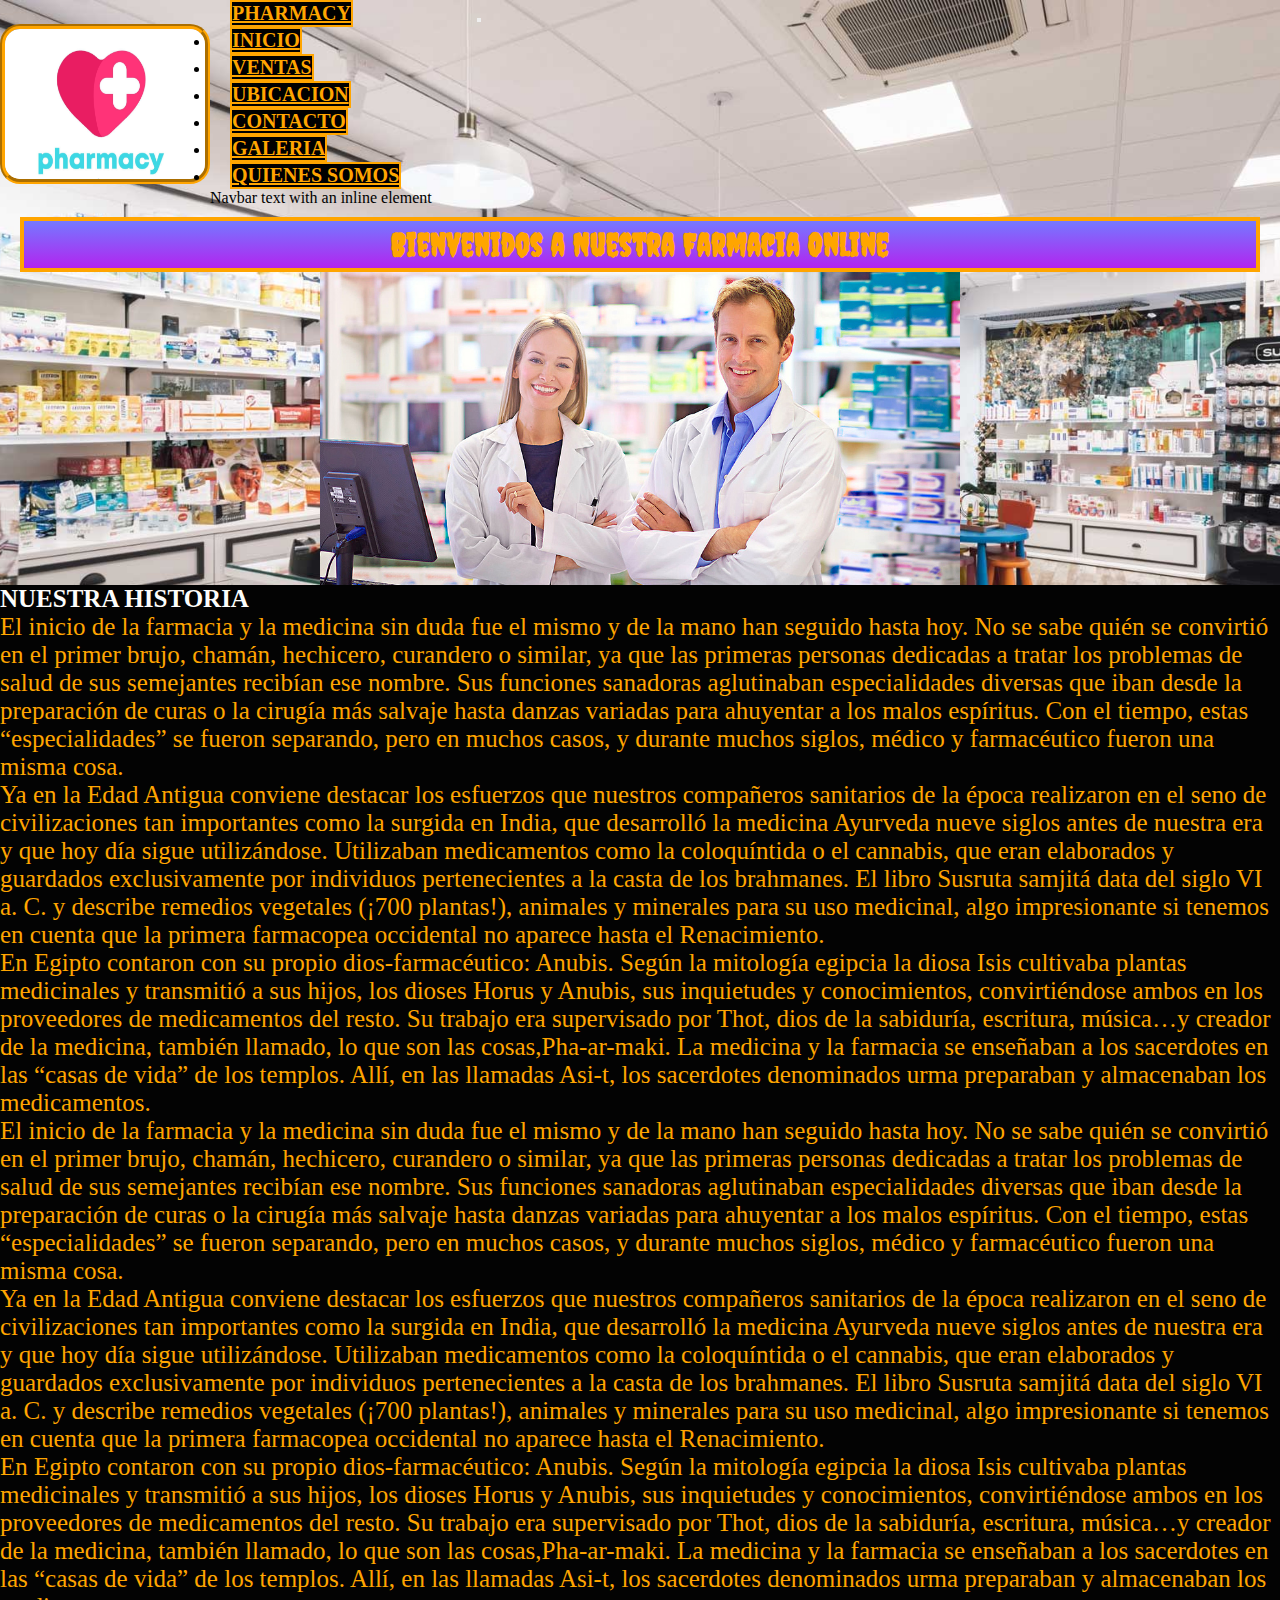
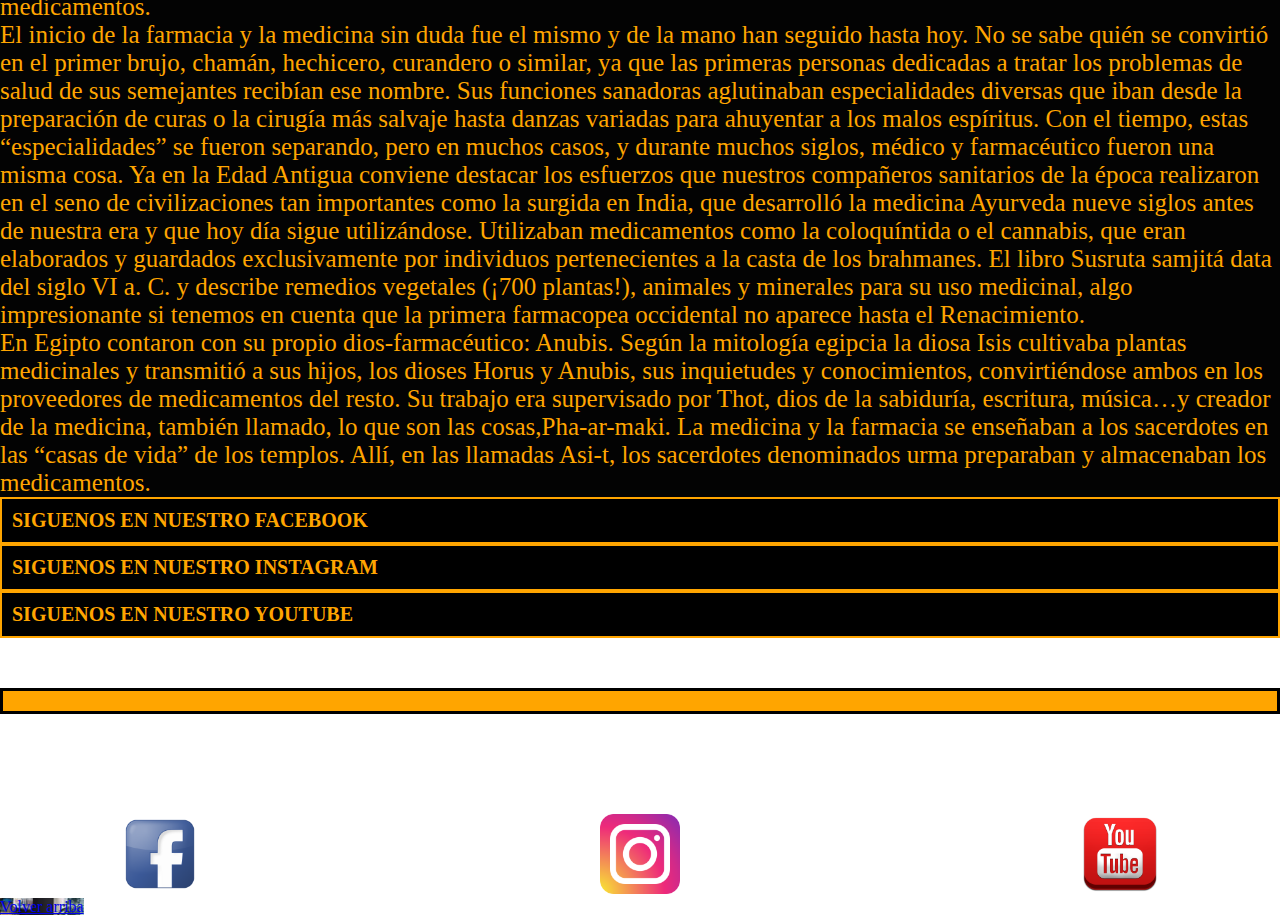
==== index.html @ f9989104 "rpimer commit" ====
<!DOCTYPE html>
<html lang="en">

<head>
    <meta charset="UTF-8">
    <meta http-equiv="X-UA-Compatible" content="IE=edge">
    <meta name="viewport" content="width=, initial-scale=1.0">
    <link rel="Stylesheet" href="./css/style.css">
    <link rel="preconnect" href="https://fonts.googleapis.com">
    <link rel="preconnect" href="https://fonts.gstatic.com" crossorigin>
    <link href="https://fonts.googleapis.com/css2?family=Creepster&family=Roboto:wght@700;900&display=swap"
        rel="stylesheet">
    <link href="https://cdn.jsdelivr.net/npm/bootstrap@5.3.0-alpha3/dist/css/bootstrap.min.css" rel="stylesheet"
        integrity="sha384-KK94CHFLLe+nY2dmCWGMq91rCGa5gtU4mk92HdvYe+M/SXH301p5ILy+dN9+nJOZ" crossorigin="anonymous">
</head>
<title>FARMACIA INICIO</title>
</head>

<body>

    <header>
        <!-- LINK DE logo y NAV -->


        <img src="./img/LOGO.png" class="logo" alt="#">



        <nav class="navbar navbar-expand-lg bg-body-tertiary">
            <div class="container-fluid">
                <a href="./index.html" class="nav-link" id="Inicio">PHARMACY</a>
                <button class="navbar-toggler" type="button" data-bs-toggle="collapse" data-bs-target="#navbarText"
                    aria-controls="navbarText" aria-expanded="false" aria-label="Toggle navigation">
                    <span class="navbar-toggler-icon"></span>
                </button>
                <div class="collapse navbar-collapse" id="navbarText">
                    <ul class="navbar-nav me-auto mb-2 mb-lg-0">
                        <li class="nav-item">
                            <a href="./index.html" class="nav-link" id="Inicio">INICIO</a>
                        </li>
                        <li class="nav-item">
                            <a href="./pages/ventas.html" class="nav-link">VENTAS</a>
                        </li>
                        <li class="nav-item">
                            <a href="./pages/ubicacion.html" class="nav-link">UBICACION</a>
                        </li>
                        <li class="nav-item">
                            <a href="./pages/contacto.html" class="nav-link">CONTACTO</a>
                        </li>
                        <li class="nav-item">
                            <a href="./pages/galeria.html" class="nav-link">GALERIA</a>
                        </li>
                        <li class="nav-item">
                            <a href="./pages/quienes-somos.html" class="nav-link">QUIENES SOMOS</a>
                        </li>
                    </ul>
                    <span class="navbar-text">
                        Navbar text with an inline element
                    </span>


                </div>
            </div>
        </nav>

    </header>

    <main>
        <ul>
            <h1>Bienvenidos a Nuestra Farmacia Online</h1>
        </ul>

        <!-- LINK DE banner secion 3 imagenes y titulo -->

        <img src="./img/imagencentral.jpg" class="logo2" alt="#">




    </main>
    <!-- <section> -->
    <!-- ><article>
        </article>
        <img src="http://placekitten.com/g/250/200" class="logo3" alt="#">
        <h3>UN H3</h3> -->



    <!-- </section> -->


    <h3>NUESTRA HISTORIA</h3>

    <footer>
        <!-- LINK DE REDES SOCIALES -->
        <div class="parrafos">
            <p>El inicio de la farmacia y la medicina sin duda fue el mismo y de la mano han seguido hasta hoy. No
                se
                sabe
                quién se convirtió en el primer brujo, chamán, hechicero, curandero o similar, ya que las primeras
                personas
                dedicadas a tratar los problemas de salud de sus semejantes recibían ese nombre. Sus funciones
                sanadoras
                aglutinaban especialidades diversas que iban desde la preparación de curas o la cirugía más salvaje
                hasta
                danzas variadas para ahuyentar a los malos espíritus. Con el tiempo, estas “especialidades” se
                fueron
                separando, pero en muchos casos, y durante muchos siglos, médico y farmacéutico fueron una misma
                cosa.
            </p>

            <p>Ya en la Edad Antigua conviene destacar los esfuerzos que nuestros compañeros sanitarios de la época
                realizaron en el seno de civilizaciones tan importantes como la surgida en India, que desarrolló la
                medicina
                Ayurveda nueve siglos antes de nuestra era y que hoy día sigue utilizándose. Utilizaban medicamentos
                como la
                coloquíntida o el cannabis, que eran elaborados y guardados exclusivamente por individuos
                pertenecientes
                a
                la casta de los brahmanes. El libro Susruta samjitá data del siglo VI a. C. y describe remedios
                vegetales
                (¡700 plantas!), animales y minerales para su uso medicinal, algo impresionante si tenemos en cuenta
                que
                la
                primera farmacopea occidental no aparece hasta el Renacimiento.</p>

            <p> En Egipto contaron con su propio dios-farmacéutico: Anubis. Según la mitología egipcia la diosa Isis
                cultivaba plantas medicinales y transmitió a sus hijos, los dioses Horus y Anubis, sus inquietudes y
                conocimientos, convirtiéndose ambos en los proveedores de medicamentos del resto. Su trabajo era
                supervisado
                por Thot, dios de la sabiduría, escritura, música…y creador de la medicina, también llamado, lo que
                son
                las
                cosas,Pha-ar-maki. La medicina y la farmacia se enseñaban a los sacerdotes en las “casas de vida” de
                los
                templos. Allí, en las llamadas Asi-t, los sacerdotes denominados urma preparaban y almacenaban los
                medicamentos.
            </p>
            <p>El inicio de la farmacia y la medicina sin duda fue el mismo y de la mano han seguido hasta hoy. No
                se
                sabe
                quién se convirtió en el primer brujo, chamán, hechicero, curandero o similar, ya que las primeras
                personas
                dedicadas a tratar los problemas de salud de sus semejantes recibían ese nombre. Sus funciones
                sanadoras
                aglutinaban especialidades diversas que iban desde la preparación de curas o la cirugía más salvaje
                hasta
                danzas variadas para ahuyentar a los malos espíritus. Con el tiempo, estas “especialidades” se
                fueron
                separando, pero en muchos casos, y durante muchos siglos, médico y farmacéutico fueron una misma
                cosa.
            </p>

            <p>Ya en la Edad Antigua conviene destacar los esfuerzos que nuestros compañeros sanitarios de la época
                realizaron en el seno de civilizaciones tan importantes como la surgida en India, que desarrolló la
                medicina
                Ayurveda nueve siglos antes de nuestra era y que hoy día sigue utilizándose. Utilizaban medicamentos
                como la
                coloquíntida o el cannabis, que eran elaborados y guardados exclusivamente por individuos
                pertenecientes
                a
                la casta de los brahmanes. El libro Susruta samjitá data del siglo VI a. C. y describe remedios
                vegetales
                (¡700 plantas!), animales y minerales para su uso medicinal, algo impresionante si tenemos en cuenta
                que
                la
                primera farmacopea occidental no aparece hasta el Renacimiento.</p>

            <p>En Egipto contaron con su propio dios-farmacéutico: Anubis. Según la mitología egipcia la diosa Isis
                cultivaba plantas medicinales y transmitió a sus hijos, los dioses Horus y Anubis, sus inquietudes y
                conocimientos, convirtiéndose ambos en los proveedores de medicamentos del resto. Su trabajo era
                supervisado
                por Thot, dios de la sabiduría, escritura, música…y creador de la medicina, también llamado, lo que
                son
                las
                cosas,Pha-ar-maki. La medicina y la farmacia se enseñaban a los sacerdotes en las “casas de vida” de
                los
                templos. Allí, en las llamadas Asi-t, los sacerdotes denominados urma preparaban y almacenaban los
                medicamentos.</p>

            <p>El inicio de la farmacia y la medicina sin duda fue el mismo y de la mano han seguido hasta hoy. No
                se
                sabe
                quién se convirtió en el primer brujo, chamán, hechicero, curandero o similar, ya que las primeras
                personas
                dedicadas a tratar los problemas de salud de sus semejantes recibían ese nombre. Sus funciones
                sanadoras
                aglutinaban especialidades diversas que iban desde la preparación de curas o la cirugía más salvaje
                hasta
                danzas variadas para ahuyentar a los malos espíritus. Con el tiempo, estas “especialidades” se
                fueron
                separando, pero en muchos casos, y durante muchos siglos, médico y farmacéutico fueron una misma
                cosa.

                Ya en la Edad Antigua conviene destacar los esfuerzos que nuestros compañeros sanitarios de la época
                realizaron en el seno de civilizaciones tan importantes como la surgida en India, que desarrolló la
                medicina
                Ayurveda nueve siglos antes de nuestra era y que hoy día sigue utilizándose. Utilizaban medicamentos
                como la
                coloquíntida o el cannabis, que eran elaborados y guardados exclusivamente por individuos
                pertenecientes
                a
                la casta de los brahmanes. El libro Susruta samjitá data del siglo VI a. C. y describe remedios
                vegetales
                (¡700 plantas!), animales y minerales para su uso medicinal, algo impresionante si tenemos en cuenta
                que
                la
                primera farmacopea occidental no aparece hasta el Renacimiento.</p>

            <p> En Egipto contaron con su propio dios-farmacéutico: Anubis. Según la mitología egipcia la diosa Isis
                cultivaba plantas medicinales y transmitió a sus hijos, los dioses Horus y Anubis, sus inquietudes y
                conocimientos, convirtiéndose ambos en los proveedores de medicamentos del resto. Su trabajo era
                supervisado
                por Thot, dios de la sabiduría, escritura, música…y creador de la medicina, también llamado, lo que
                son
                las
                cosas,Pha-ar-maki. La medicina y la farmacia se enseñaban a los sacerdotes en las “casas de vida” de
                los
                templos. Allí, en las llamadas Asi-t, los sacerdotes denominados urma preparaban y almacenaban los
                medicamentos.</p>
        </div>
        <h4>SIGUENOS EN NUESTRO FACEBOOK</h4>
        <h4>SIGUENOS EN NUESTRO INSTAGRAM</h4>
        <h4>SIGUENOS EN NUESTRO YOUTUBE</h4>
        <hr>


        <ul class="flex-redes">
            <a href="https://www.facebook.com/"> <img src="./img/social_facebook_box_blue_256_30649.png"
                    class="logoface" alt="#"></a>
            <a href="https://www.instagram.com/"><img
                    src="./img/iconfinder-social-media-applications-3instagram-4102579_113804.png" class="logoinsta"
                    alt="#"></a>
            <a href="https://www.youtube.com/"><img src="./img/social_youtube_2756.png" class="logoyou" alt="#"></a>




        </ul>


    </footer>

    <a href="index.html#Inicio">Volver arriba</a>



    <script src="https://cdn.jsdelivr.net/npm/bootstrap@5.3.0-alpha3/dist/js/bootstrap.bundle.min.js"
        integrity="sha384-ENjdO4Dr2bkBIFxQpeoTz1HIcje39Wm4jDKdf19U8gI4ddQ3GYNS7NTKfAdVQSZe"
        crossorigin="anonymous"></script>

</body>

</html>
---- css/style.css ----
.resolucion {
    width: 99%;
    text-align: center;
}


/**Movil**/

@media (max-width: 767px) {
    .desktop {
        display: none;
    }
    .tablet {
        display: none;
    }
}


/**Tablet**/

@media (min-width: 768px) and (max-width: 990px) {
    .desktop {
        display: none;
    }
    .movil {
        display: none;
    }
}


/**Escritorio**/

@media (min-width: 991px) {
    .tablet {
        display: none;
    }
    .movil {
        display: none;
    }
}
@import url('https://fonts.googleapis.com/css2?family=Roboto:wght@700;900&display=swap');

* {
    padding: 0%;
    margin: 0%
}




body {

    background-image: url("../img/farmaciafondo.jpg");
    background-position: center center;
    background-repeat: no-repeat;
    background-size: cover;
    background-attachment: fixed;
    min-height: 20vh;
    display:inline;



}

.logo2 {
    display: flex;
    flex-wrap: wrap;
    align-content: space-around;
    justify-content: flex-start;
    align-items: center;
    flex-direction: column-reverse;
    margin: auto;
    width: 50%;



}



.logo {
    width: 200px;
    height: 150px;
    margin-right: -400px;
    display: grid;
    align-items: center;
    border: 5px groove orange;
    border-radius: 20px;
    margin: 0px;
    padding: 0%;

}




.logoventa {
    width: 500px;
    height: 400px;
    background-position: center;
    background-repeat: no-repeat;
    background-size: cover;
    background-attachment: fixed;
    align-items: center;
    margin-left: 600px;
    border: 10px solid orange;
    margin-top: 50px;
    border-radius: 60px;

}



.nav-link {

    align-items: center;
    margin-left: 20px;
    margin-right: 120px;
    font-weight: 800;
    color: orange;
    font-size: 20px;
    background-color: black;
    border: 2px solid orange;
    display: inline-block;

}

a.nav-link {

    align-items: center;
    margin-left: 20px;
    margin-right: 120px;
    font-weight: 800;
    color: orange;
    font-size: 20px;
    background-color: black;
    border: 2px solid orange;
    display: inline-block;

}

.nav-link:hover {
    background-color: rgb(254, 251, 251);
    transform: scale(1.3);


}




header {
    display: flex;
    align-items: center;
    margin-right: 50px;
}

h1 {

    font-family: 'Creepster', cursive;
    display: flex;
    flex-wrap: nowrap;
    align-content: stretch;
    justify-content: space-around;
    font-size: 200%;
    background-color: black;
    border: 4px solid orange;
    align-items: center;
    margin-left: 20px;
    margin-right: 20px;
    color: orange;
    padding: 5px;
    margin-top: 10px;
    background-image: linear-gradient(to top, #b224ef 0%, #7579ff 100%);





}

P {
    color: orange;
    margin-left: 500px;
    background-color: rgb(3, 3, 3);
    font-size: 25px;
    margin: 0;


}

h3 {
    color: rgb(253, 253, 251);
    margin-left: 500px;
    background-color: rgb(3, 3, 3);
    font-size: 25px;
    margin: 0;


}

.logoinsta {
    width: 80px;
    height: 80px;
    margin-left: 400px;
    margin-right: 400px;
}

.logoyou {
    width: 80px;
    height: 80px;

}


.logoface {
    width: 80px;
    height: 80px;
    margin-top: 100px;

}

h4 {
    font-weight: 800;
    color: orange;
    font-size: 20px;
    background-color: black;
    border: 2px solid orange;
    display: flex;
    padding: 10px;
    align-items: center;
}


/* div { 
    width: 40px;
    height: 40px;
    margin-left: -400px;
    padding: 2%;

 } */

h5 {

    font-weight: 800;
    color: orange;
    font-size: 20px;
    background-color: black;
    border: 2px solid orange;
    display: flex;
    padding: 10px;
    margin-left: 850px;
    align-items: flex-start 600px;



}

/*.pventas {
    display: grid;
    margin-left: 400px;
    font-weight: 800px;
    color: orange;
    font-size: 20px;
    background-color: black;
    border: 2px solid orange;
    flex-wrap: wrap;
    margin-top: 100px;
    grid-template-columns: 1fr 1fr;


}

.ventass { 
    border-radius: 5px;
    width: 300px;
    height: 300px;
    flex-wrap: wrap;
    text-align: center;

}

.ventass img { 
    display: grid;
    border-radius: 5px;
    width: 300px;
    height: 300px;
    flex-wrap: wrap;
    text-align: center;
    grid-template-columns: 100px;*/



/* .ventas { 
    display: grid;
    border-radius: 5px;
    width: 300px;
    height: 300px;
    flex-wrap: wrap;
    text-align: center;
    grid-template-columns: 100px;
}*/
/*.vent1{
 width: 200px;
 margin-right: 500px;
}

.vent2{
    width: 200px;
    margin-right: 500px;
    
}

.vent3{
    width: 200px;
    margin-right: 500px;
    
}

.vent4{
    width: 200px;
    margin-right: 500px;
    
}

*/
label {
    color: orange;
    font-size: 15px;
    font-weight: 600;
    margin-bottom: 15px;
    background-color: black;
    border: 1px solid orange;
    padding: 10px 20px;
}

input,
textarea {
    padding: 25px 25px;
    border-radius: 25px;
    margin-bottom: 20px;
    background-color: aliceblue;
    border: 2px solid orange;
    color: rgb(8, 5, 1);
    outline: none;
}

form {
    margin-top: 100px;
    box-sizing: border-box;
    padding: 50px 20px;
}

form-text {
    margin-top: 100px;
    margin-left: 200px;

    width: 50px;
    padding: 50px 20px;
}


hr {
    padding: 5px;
    color: rgb(10, 7, 0);
    background-color: black;
    background: orange;
    height: 10px;
    border: 3px solid black;
    margin-top: 50px;
}

.imagen00 {


    width: 500px;
    height: 400px;
    padding: 10px;
    background-position: center center;
    background-size: cover;
    border: 5px groove orange;
    border-radius: 20px;
    background-color: aliceblue;


}

.flex-redes {
    display: flex;
    flex-wrap: wrap;
    justify-content: center;
    flex-direction: row;
    align-content: center;
    align-items: flex-end;




}
.logoface:hover {
    background-color: rgb(254, 251, 251);
    transform: scale(1.5);
    border: 5px groove orange;
    border-radius: 20px;
}

.logoyou:hover {
    background-color: rgb(254, 251, 251);
    transform: scale(1.5);
    border: 5px groove orange;
    border-radius: 20px;
}

.logoinsta:hover {
    background-color: rgb(254, 251, 251);
    transform: scale(1.5);
    border: 5px groove orange;
    border-radius: 20px;
}



.video {
    display: flex;
    padding: 25%;
    align-items: center;
    justify-content: center;
    flex-wrap: nowrap;
    flex-direction: column;
    height: 40px;

}




.map {
    display: flex;
    flex-wrap: wrap;
    align-content: space-around;
    justify-content: flex-start;
    align-items: center;
    flex-direction: column-reverse;
}

.nuestrahistoria {
    color: orange;
    margin-left: 500px;
    background-color: rgb(3, 3, 3);
    font-size: 25px;
    margin: 0;
    font-family: sans-serif;
}


.formulario {
    flex-wrap: wrap;
    background-color: black;
    padding: 20px;
}



.contenedor-items {
    display: flex;
    flex-wrap: wrap;
    grid-template-columns: 1fr 1fr;
}

.columnasx2 {
    padding: 2%;
    align-items: center;
    margin-left: 20px;
    margin-right: 10px;
    font-weight: 800;
    color: rgb(14, 10, 3);
    font-size: 20px;
    background-color: rgb(248, 246, 246);
    border: 2px solid orange; 
    margin-top: 1rem;


}

footer {
    min-height: 20vh;

}


div img {
    height: 200px;
}

div h2 {
    background-color: rgb(160, 114, 14);
    text-align: center;

}

.main img {
    display: grid;
}

button:hover{
    background-color: #f00909;
    color: white;
}


.navbar-toggler:focus{
    box-shadow: none;
}
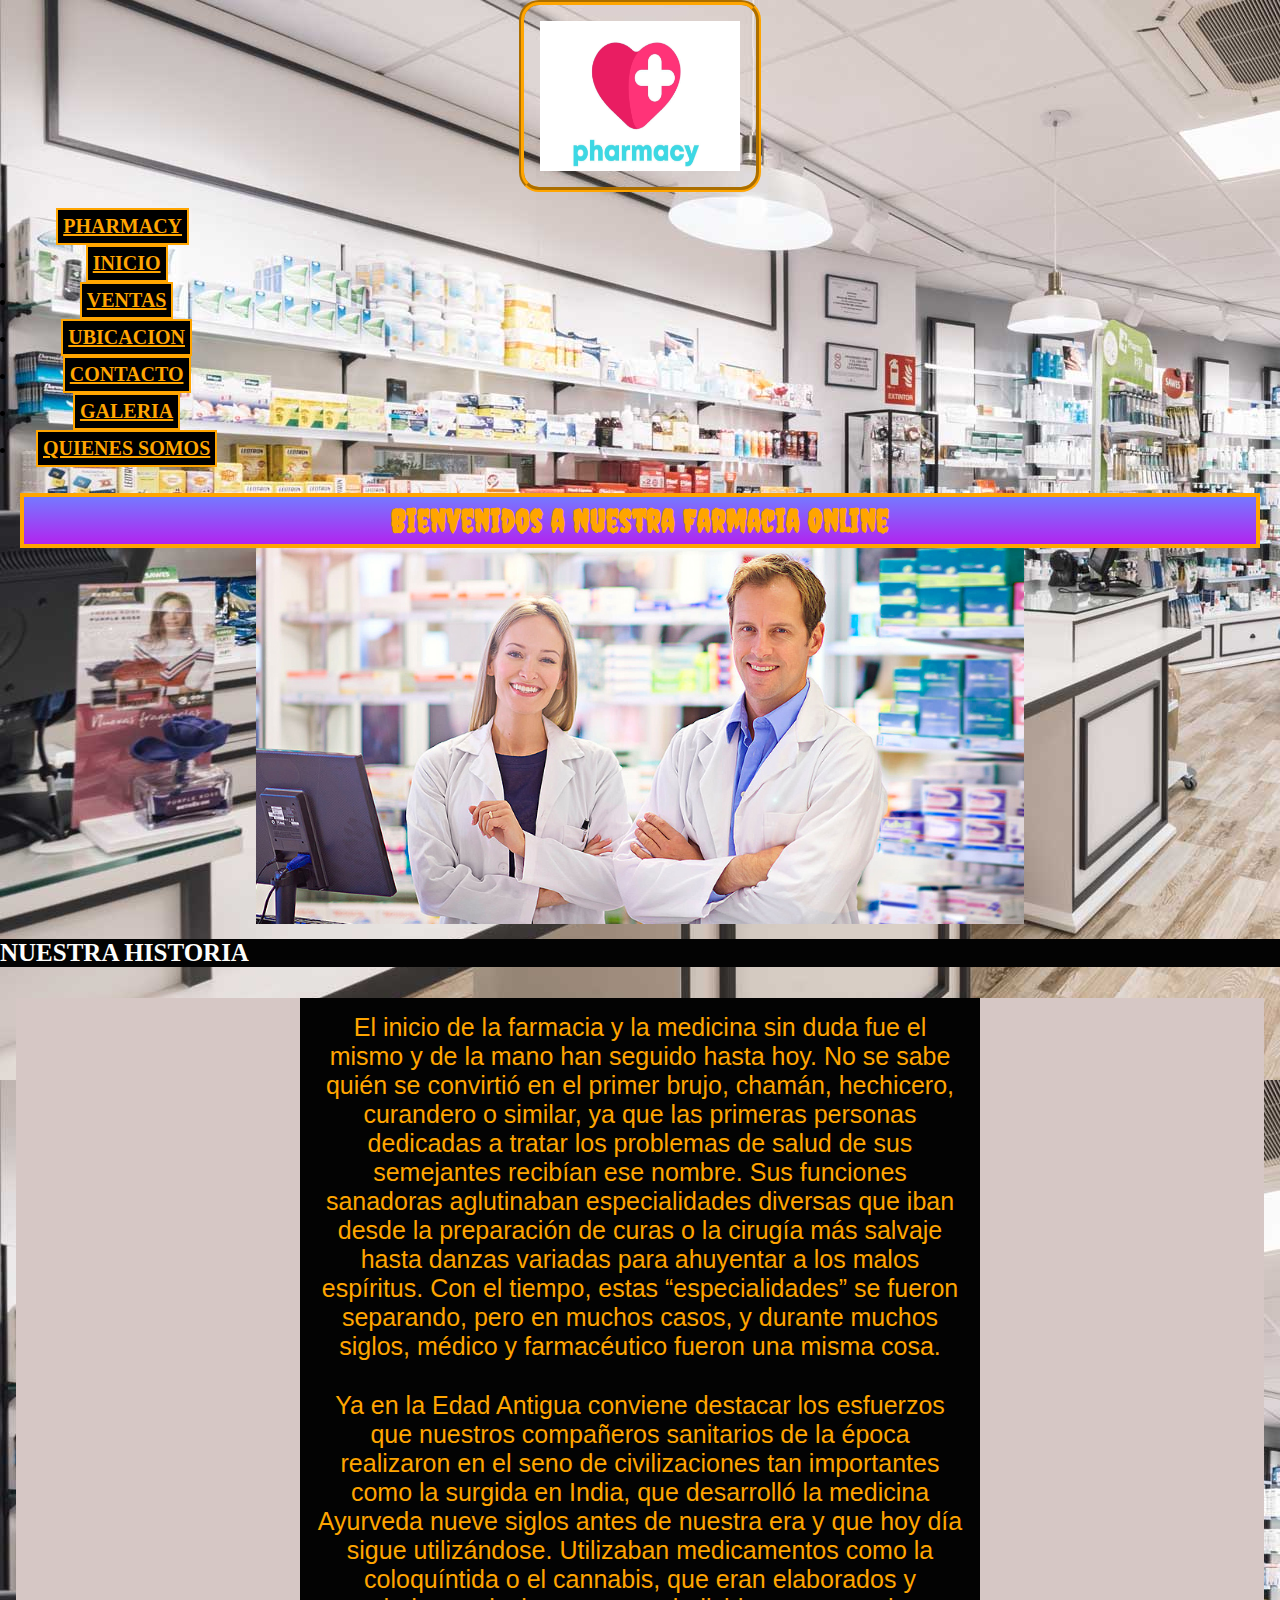
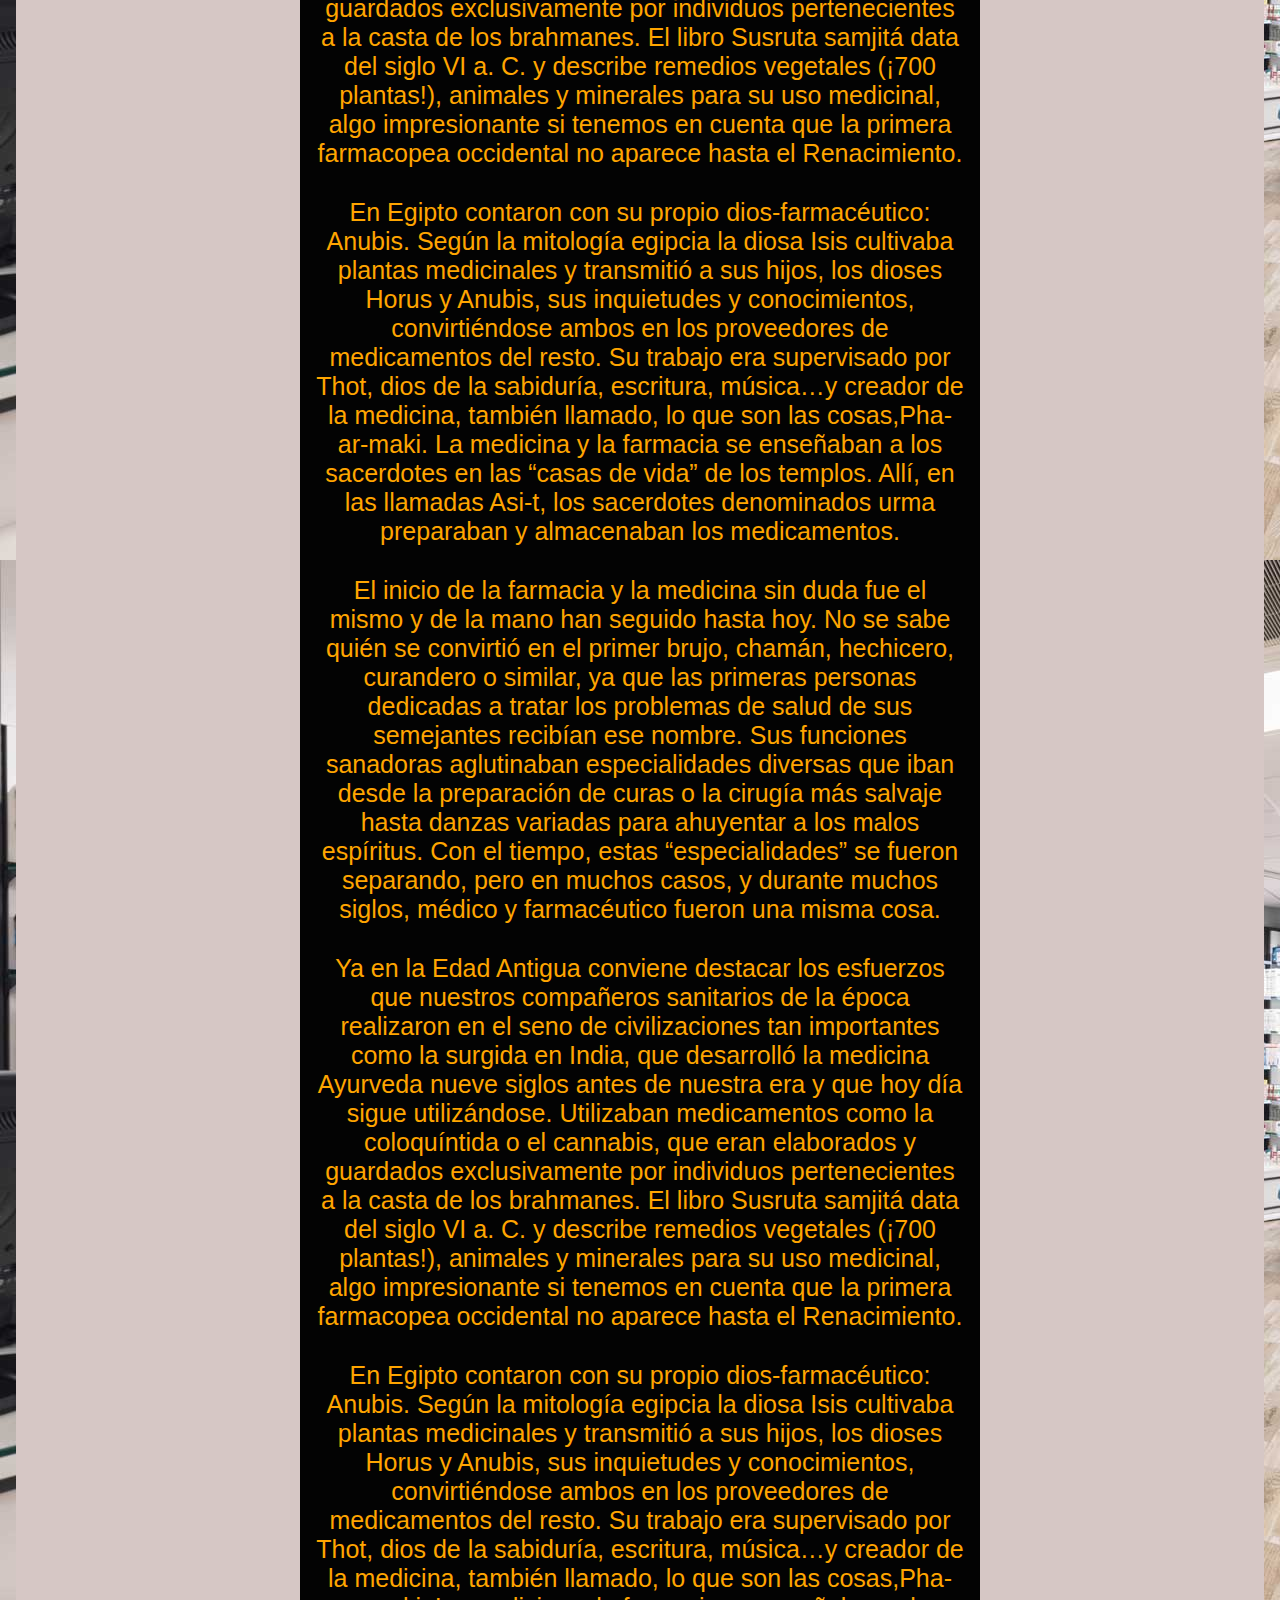
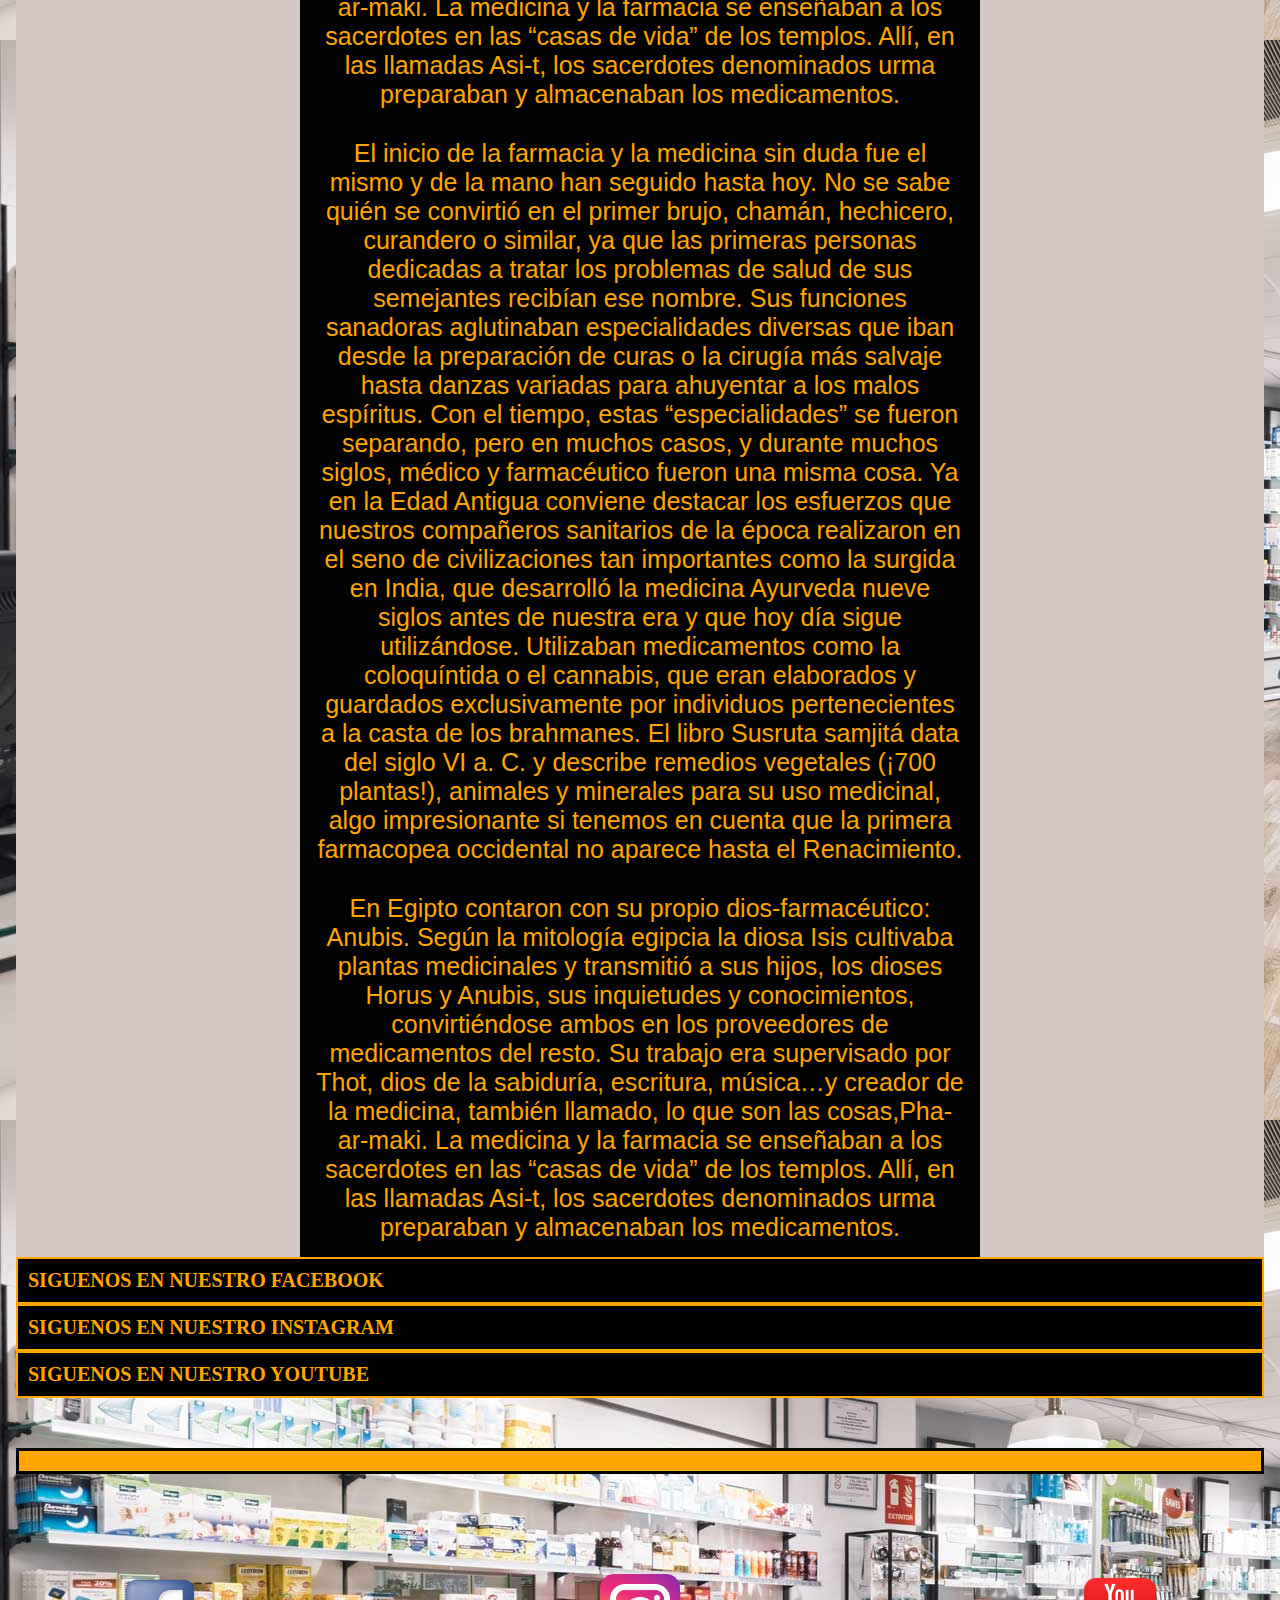
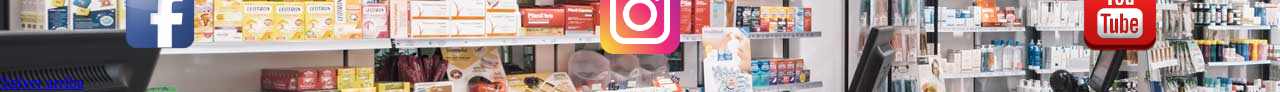
==== commit 7508d39a: "reentrega" ====
--- a/index.html
+++ b/index.html
@@ -12,17 +12,18 @@
         rel="stylesheet">
     <link href="https://cdn.jsdelivr.net/npm/bootstrap@5.3.0-alpha3/dist/css/bootstrap.min.css" rel="stylesheet"
         integrity="sha384-KK94CHFLLe+nY2dmCWGMq91rCGa5gtU4mk92HdvYe+M/SXH301p5ILy+dN9+nJOZ" crossorigin="anonymous">
-</head>
+
 <title>FARMACIA INICIO</title>
 </head>
 
 <body>
-
-    <header>
+    <img src="./img/LOGO.png" class="logo" alt="#">
+
+    <header mobile-first>
         <!-- LINK DE logo y NAV -->
 
 
-        <img src="./img/LOGO.png" class="logo" alt="#">
+     
 
 
 
@@ -34,7 +35,7 @@
                     <span class="navbar-toggler-icon"></span>
                 </button>
                 <div class="collapse navbar-collapse" id="navbarText">
-                    <ul class="navbar-nav me-auto mb-2 mb-lg-0">
+                    <ul class="navbar-nav me-auto mb-5 mb-lg-0">
                         <li class="nav-item">
                             <a href="./index.html" class="nav-link" id="Inicio">INICIO</a>
                         </li>
@@ -54,9 +55,7 @@
                             <a href="./pages/quienes-somos.html" class="nav-link">QUIENES SOMOS</a>
                         </li>
                     </ul>
-                    <span class="navbar-text">
-                        Navbar text with an inline element
-                    </span>
+
 
 
                 </div>
@@ -93,7 +92,7 @@
 
     <footer>
         <!-- LINK DE REDES SOCIALES -->
-        <div class="parrafos">
+        <div class="mobile-last">
             <p>El inicio de la farmacia y la medicina sin duda fue el mismo y de la mano han seguido hasta hoy. No
                 se
                 sabe
--- a/css/style.css
+++ b/css/style.css
@@ -1,23 +1,4 @@
-.resolucion {
-    width: 99%;
-    text-align: center;
-}
-
-
-/**Movil**/
-
-@media (max-width: 767px) {
-    .desktop {
-        display: none;
-    }
-    .tablet {
-        display: none;
-    }
-}
-
-
-/**Tablet**/
-
+/*  
 @media (min-width: 768px) and (max-width: 990px) {
     .desktop {
         display: none;
@@ -28,7 +9,7 @@
 }
 
 
-/**Escritorio**/
+/**Escritorio
 
 @media (min-width: 991px) {
     .tablet {
@@ -37,7 +18,7 @@
     .movil {
         display: none;
     }
-}
+/*  */
 @import url('https://fonts.googleapis.com/css2?family=Roboto:wght@700;900&display=swap');
 
 * {
@@ -48,18 +29,22 @@
 
 
 
+
 body {
 
     background-image: url("../img/farmaciafondo.jpg");
-    background-position: center center;
-    background-repeat: no-repeat;
-    background-size: cover;
-    background-attachment: fixed;
-    min-height: 20vh;
-    display:inline;
-
-
-
+    min-width: 360px;
+
+
+
+
+}
+
+header,
+footer {
+    padding: 1rem;
+    clear: left;
+    text-align: center;
 }
 
 .logo2 {
@@ -70,7 +55,7 @@
     align-items: center;
     flex-direction: column-reverse;
     margin: auto;
-    width: 50%;
+    width: 60%;
 
 
 
@@ -81,13 +66,13 @@
 .logo {
     width: 200px;
     height: 150px;
-    margin-right: -400px;
-    display: grid;
+    display: flex;
     align-items: center;
     border: 5px groove orange;
     border-radius: 20px;
-    margin: 0px;
-    padding: 0%;
+    margin: auto;
+    padding: 1rem;
+
 
 }
 
@@ -116,12 +101,13 @@
     align-items: center;
     margin-left: 20px;
     margin-right: 120px;
-    font-weight: 800;
-    color: orange;
-    font-size: 20px;
+    font-weight: 500;
+    color: orange;
+    font-size: 210px;
     background-color: black;
     border: 2px solid orange;
     display: inline-block;
+    padding: 5px;
 
 }
 
@@ -179,22 +165,26 @@
 
 }
 
-P {
+p {
     color: orange;
     margin-left: 500px;
     background-color: rgb(3, 3, 3);
     font-size: 25px;
     margin: 0;
-
-
-}
+    font-family: sans-serif;
+    text-align: center;
+    padding: 10px;
+}
+
+
+
 
 h3 {
     color: rgb(253, 253, 251);
     margin-left: 500px;
     background-color: rgb(3, 3, 3);
     font-size: 25px;
-    margin: 0;
+    margin: 15px 0;
 
 
 }
@@ -232,13 +222,8 @@
 }
 
 
-/* div { 
-    width: 40px;
-    height: 40px;
-    margin-left: -400px;
-    padding: 2%;
-
- } */
+
+
 
 h5 {
 
@@ -332,6 +317,9 @@
     background-color: black;
     border: 1px solid orange;
     padding: 10px 20px;
+    margin: 15px 0;
+
+
 }
 
 input,
@@ -339,22 +327,15 @@
     padding: 25px 25px;
     border-radius: 25px;
     margin-bottom: 20px;
-    background-color: aliceblue;
+
     border: 2px solid orange;
     color: rgb(8, 5, 1);
     outline: none;
 }
 
-form {
-    margin-top: 100px;
-    box-sizing: border-box;
-    padding: 50px 20px;
-}
+
 
 form-text {
-    margin-top: 100px;
-    margin-left: 200px;
-
     width: 50px;
     padding: 50px 20px;
 }
@@ -370,17 +351,28 @@
     margin-top: 50px;
 }
 
+
+.imag-galery {
+    display: flex;
+    flex-wrap: wrap;
+    margin: auto;
+    padding: 1rem;
+    margin: 1rem;
+}
+
 .imagen00 {
 
 
-    width: 500px;
-    height: 400px;
-    padding: 10px;
+    width: 300px;
+    height: 200px;
     background-position: center center;
     background-size: cover;
     border: 5px groove orange;
     border-radius: 20px;
     background-color: aliceblue;
+    padding: 1rem;
+    margin: 1rem;
+
 
 
 }
@@ -397,6 +389,7 @@
 
 
 }
+
 .logoface:hover {
     background-color: rgb(254, 251, 251);
     transform: scale(1.5);
@@ -421,26 +414,32 @@
 
 
 .video {
-    display: flex;
-    padding: 25%;
-    align-items: center;
-    justify-content: center;
-    flex-wrap: nowrap;
+    margin: auto;
+}
+
+.seccion-you {
+    display: flex;
+    align-content: center;
+    align-items: center;
     flex-direction: column;
-    height: 40px;
-
-}
+    padding: 1rem;
+    margin: 1rem;
+
+}
+
 
 
 
 
 .map {
     display: flex;
-    flex-wrap: wrap;
-    align-content: space-around;
-    justify-content: flex-start;
-    align-items: center;
-    flex-direction: column-reverse;
+    height: auto;
+    padding: 1rem;
+    margin: 1rem;
+    align-items: center;
+    flex-direction: column;
+
+
 }
 
 .nuestrahistoria {
@@ -450,21 +449,39 @@
     font-size: 25px;
     margin: 0;
     font-family: sans-serif;
+    text-align: center;
+    padding: 10px;
 }
 
 
 .formulario {
     flex-wrap: wrap;
     background-color: black;
-    padding: 20px;
-}
+    padding: 40px;
+    margin: 2rem;
+    text-align: center;
+    margin-bottom: 60px;
+
+
+}
+
 
 
 
 .contenedor-items {
     display: flex;
     flex-wrap: wrap;
-    grid-template-columns: 1fr 1fr;
+    margin-right: -1rem;
+    margin-left: -1rem;
+    display: flex;
+    flex-wrap: wrap;
+    margin-right: -1rem;
+    margin-left: -1rem;
+    flex-direction: row;
+    align-items: baseline;
+    justify-content: center;
+    width: 100%;
+    text-align: center;
 }
 
 .columnasx2 {
@@ -476,9 +493,8 @@
     color: rgb(14, 10, 3);
     font-size: 20px;
     background-color: rgb(248, 246, 246);
-    border: 2px solid orange; 
+    border: 2px solid orange;
     margin-top: 1rem;
-
 
 }
 
@@ -495,6 +511,8 @@
 div h2 {
     background-color: rgb(160, 114, 14);
     text-align: center;
+    margin: 15px 0;
+
 
 }
 
@@ -502,13 +520,84 @@
     display: grid;
 }
 
-button:hover{
+button:hover {
     background-color: #f00909;
     color: white;
-}
-
-
-.navbar-toggler:focus{
+    margin: 15px 0;
+}
+
+
+.navbar-toggler:focus {
     box-shadow: none;
-}
-
+    --bs-bg-opacity: 0;
+}
+
+.bg-body-tertiary {
+    --bs-bg-opacity: 0;
+}
+
+.flex-fluid {
+    margin-right: -1rem;
+    margin-left: -1rem;
+}
+
+.flex-container {
+    @media (max-width: 300px);
+    flex-direction: column;
+}
+
+div.container-fluid {
+    padding: auto;
+}
+
+.mobile-last {
+    background-color: rgb(214, 199, 197);
+    text-align: center;
+}
+
+.mobile-last p {
+    /* ancho maximo */
+    max-width: 650px;
+    margin: auto;
+    padding: 15px;
+}
+
+.mobile-first {
+    background-color: blueviolet;
+    color: white;
+    padding: 20px;
+
+}
+
+.mobile-first h2 {
+    padding: 15px;
+}
+
+.mobile-first p {
+    padding: 15px;
+    font-family: sans-serif;
+}
+
+.mobile-first button {
+    margin: 15px;
+    padding: 5px;
+}
+
+/* ESTRATEGIA MOBILE FIRST = MIN-WIDTH */
+@media (min-width: 376px) {
+    .mobile-first {
+        background-color: rgb(65, 46, 46);
+        text-align: center;
+    }
+}
+
+.mobile-first p {
+    max-width: 650px;
+    margin: auto;
+}
+
+
+.bg-body-tertiary {
+    --bs-bg-opacity: 1;
+    background-color: rgba(var(--bs-tertiary-bg-rgb), var(--bs-bg-opacity)) !important;
+}